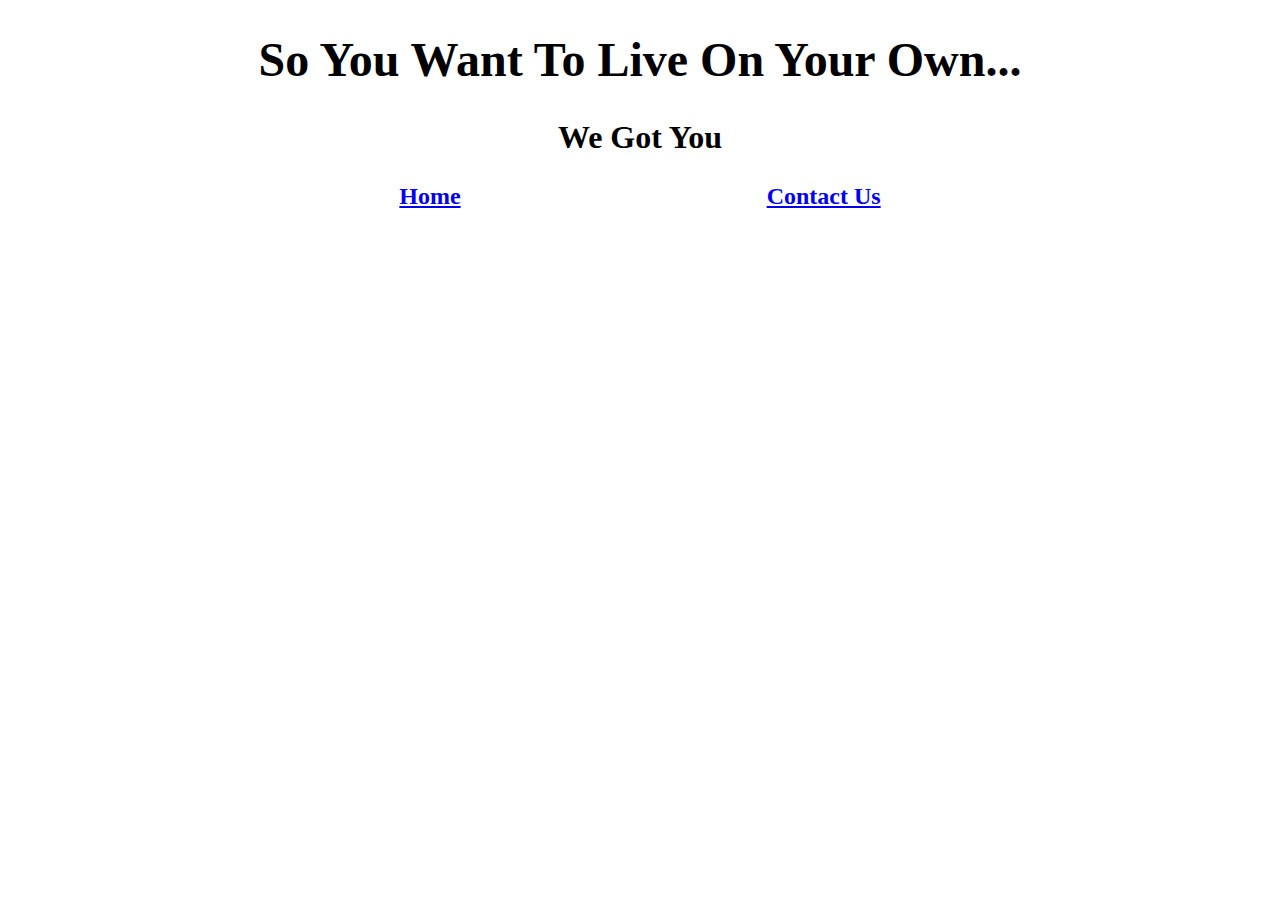
==== AboutUs.html @ 6a56d1fb "repeat buttons removed" ====
<!DOCTYPE html>

<html>
    <head>
        <title>Basic Life Skills</title>
    </head>

    <style>
       /* body{
            background-color: orange;
        }*/
        h1{
            text-align: center;
            font-family: 'Times New Roman', Times, serif;
            font-size: 300%;
        }
        h2{
            text-align: center;
            font-family: 'Times New Roman', Times, serif;
            font-size: 200%
        }
        h3{
            text-align: center;
            font-family: 'Times New Roman', Times, serif;
            font-size: 150%
        }
        span.tab{
            margin-left: 150px;
        }
    </style>

    <body>
        <h1> So You Want To Live On Your Own... </h1>
        <h2> We Got You</h2>
        <h3>
            <a href = "index.html">Home</a>
            <span class="tab"></span>
            <!--<a href = "AboutUs.html">About Us</a>-->
            <span class="tab"></span>
            <a href = "ContactUs.html">Contact Us</a>
        </h3>
    </body>
</html>
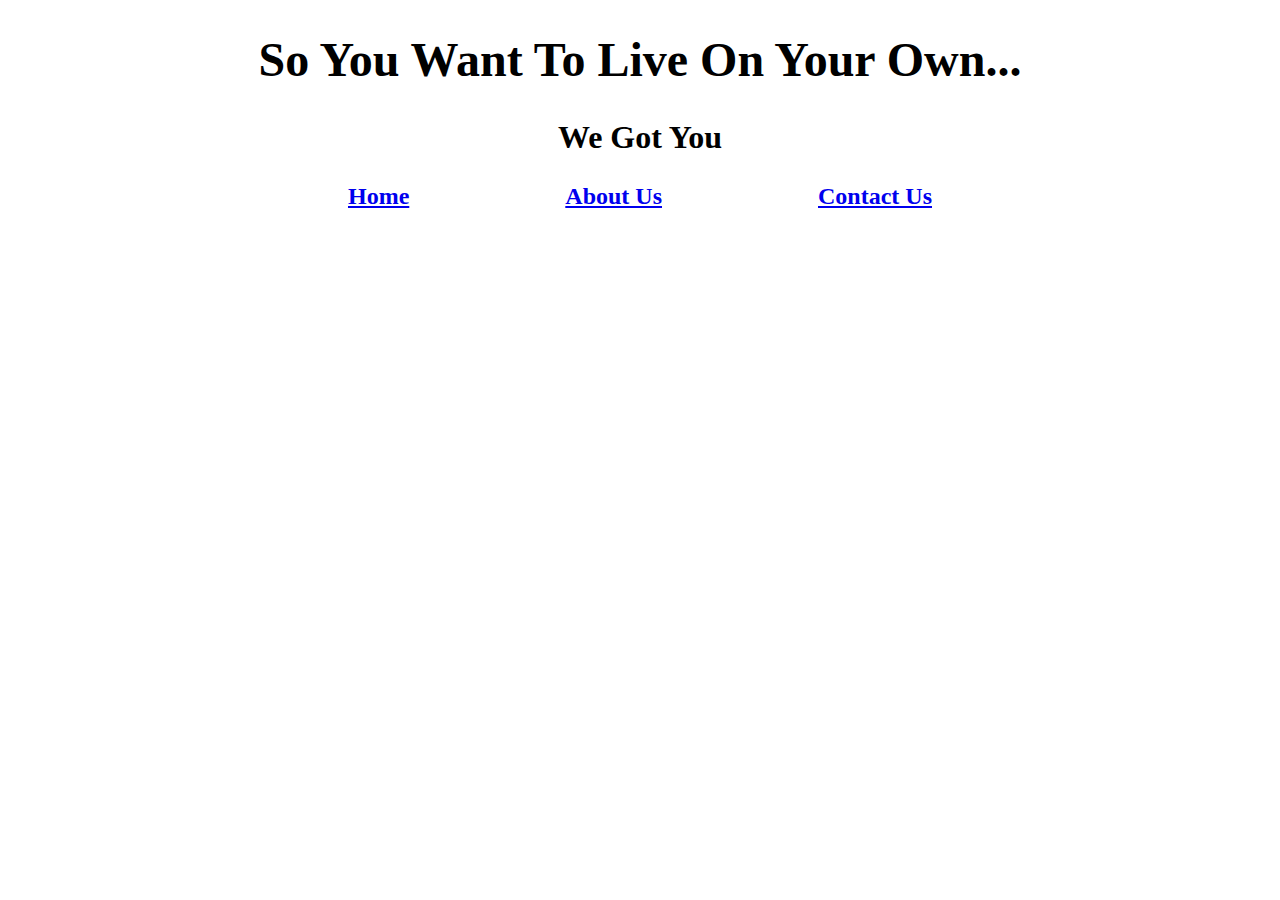
==== commit 9c009891: "Reinstate repeat links" ====
--- a/AboutUs.html
+++ b/AboutUs.html
@@ -35,7 +35,7 @@
         <h3>
             <a href = "index.html">Home</a>
             <span class="tab"></span>
-            <!--<a href = "AboutUs.html">About Us</a>-->
+            <a href = "AboutUs.html">About Us</a>
             <span class="tab"></span>
             <a href = "ContactUs.html">Contact Us</a>
         </h3>
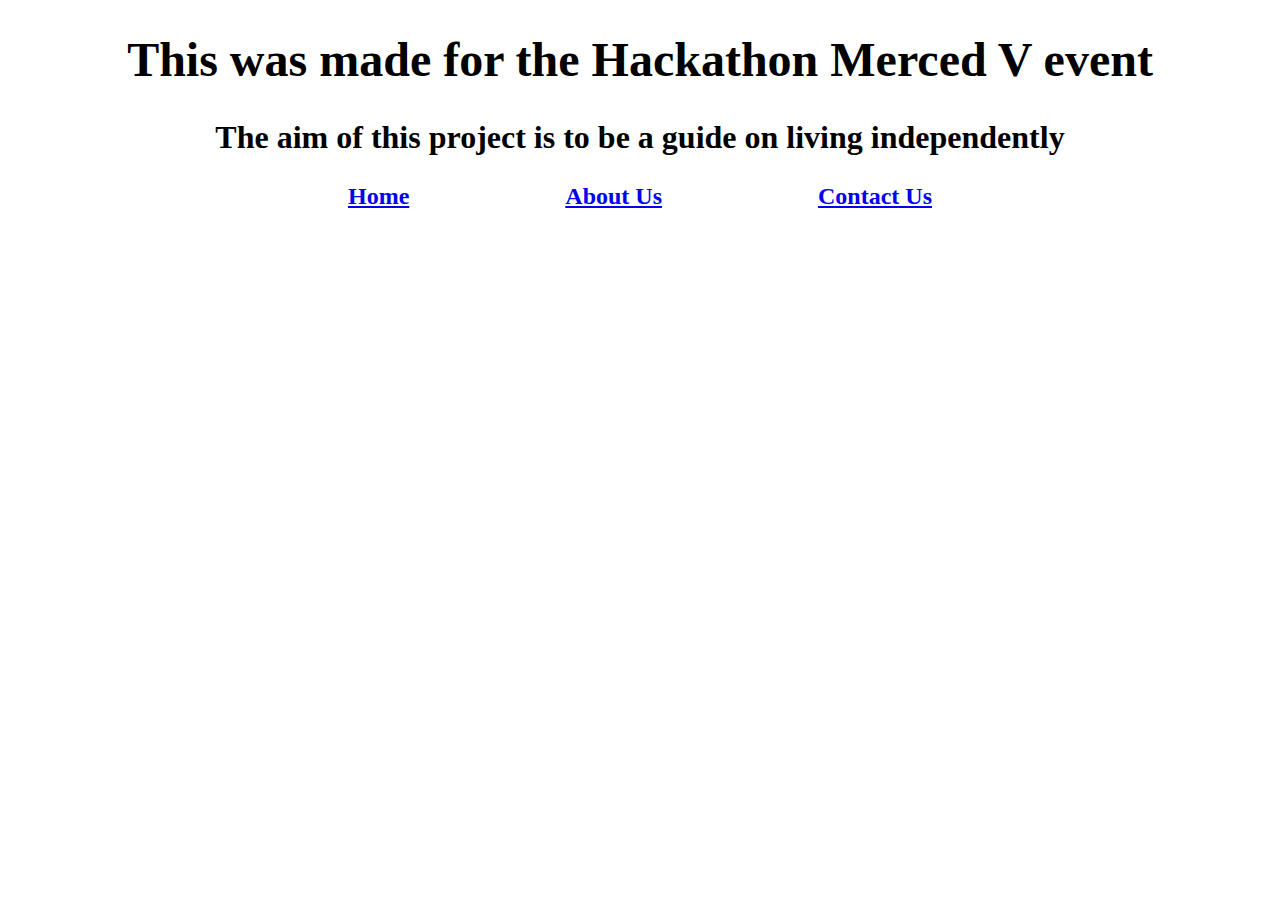
==== commit 5b742530: "Updating AboutUS" ====
--- a/AboutUs.html
+++ b/AboutUs.html
@@ -2,13 +2,10 @@
 
 <html>
     <head>
-        <title>Basic Life Skills</title>
+        <title>Basic Life Skills - About Us</title>
     </head>
 
     <style>
-       /* body{
-            background-color: orange;
-        }*/
         h1{
             text-align: center;
             font-family: 'Times New Roman', Times, serif;
@@ -30,8 +27,8 @@
     </style>
 
     <body>
-        <h1> So You Want To Live On Your Own... </h1>
-        <h2> We Got You</h2>
+        <h1> This was made for the Hackathon Merced V event </h1>
+        <h2> The aim of this project is to be a guide on living independently</h2>
         <h3>
             <a href = "index.html">Home</a>
             <span class="tab"></span>
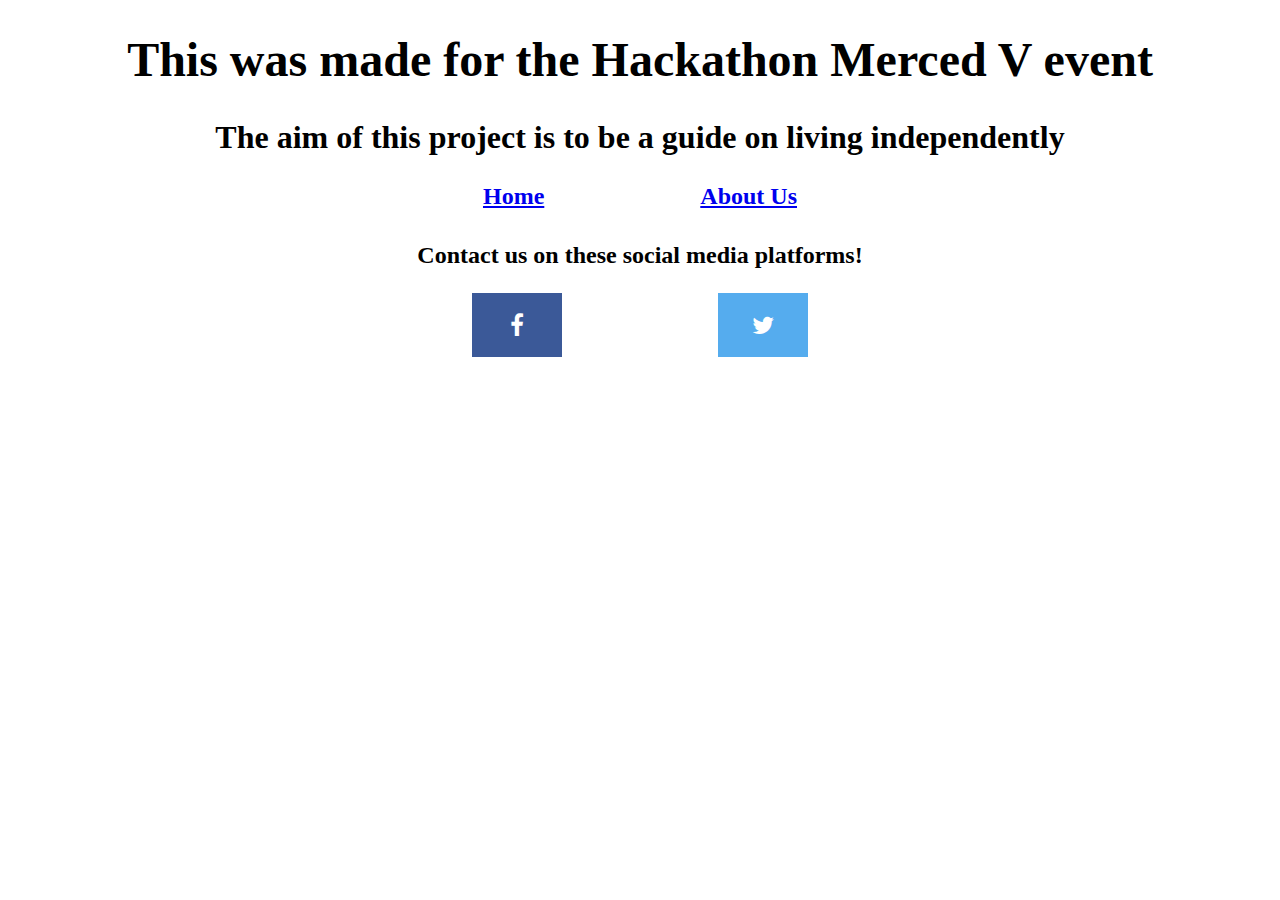
==== commit 7e1a5ce2: "Moved contactUs to aboutUs" ====
--- a/AboutUs.html
+++ b/AboutUs.html
@@ -21,20 +21,50 @@
             font-family: 'Times New Roman', Times, serif;
             font-size: 150%
         }
+        h4{
+            text-align: center;
+            font-family: 'Times New Roman', Times, serif;
+            font-size: 150%
+        }
         span.tab{
             margin-left: 150px;
+        }
+        .fa {
+            padding: 20px;
+            font-size: 30px;
+            width: 50px;
+            text-align: center;
+            text-decoration: none;
+        }
+        .fa:hover {
+            opacity: 0.7;
+        }
+        .fa-facebook {
+            background: #3B5998;
+            color: white;
+        }
+        .fa-twitter {
+            background: #55ACEE;
+            color: white;
         }
     </style>
 
     <body>
+        <link rel="stylesheet" href="https://cdnjs.cloudflare.com/ajax/libs/font-awesome/4.7.0/css/font-awesome.min.css">
+
         <h1> This was made for the Hackathon Merced V event </h1>
         <h2> The aim of this project is to be a guide on living independently</h2>
         <h3>
             <a href = "index.html">Home</a>
             <span class="tab"></span>
             <a href = "AboutUs.html">About Us</a>
+            <!-- <a href = "ContactUs.html">Contact Us</a> -->
+        </h3>
+        <h4>
+            <p>Contact us on these social media platforms!</p>
+            <a href = "https://www.facebook.com" class = "fa fa-facebook"> </a>
             <span class="tab"></span>
-            <a href = "ContactUs.html">Contact Us</a>
-        </h3>
+            <a href = "https://www.twitter.com" class = "fa fa-twitter"> </a>
+        </h4>
     </body>
 </html>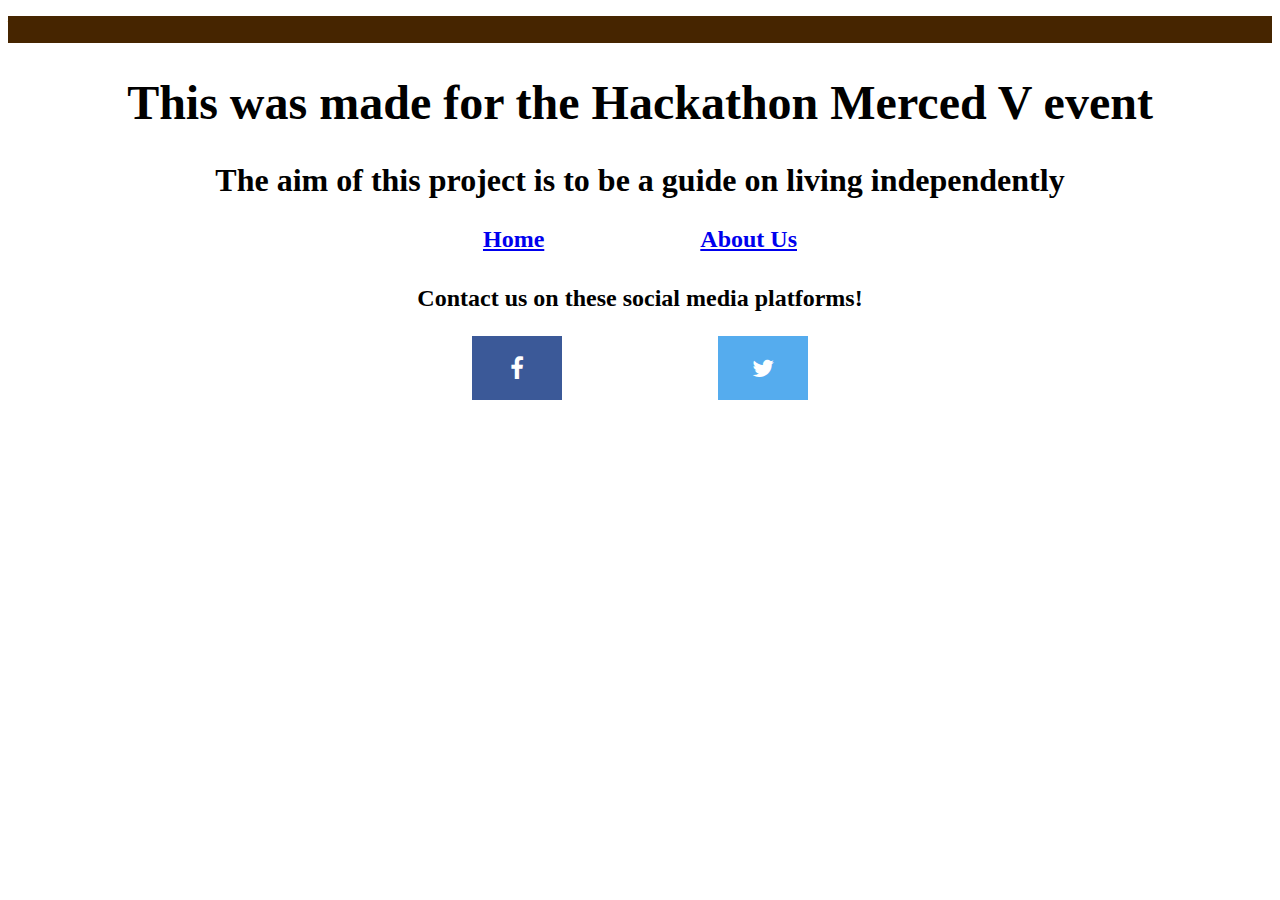
==== commit a59b77cb: "Added top border" ====
--- a/AboutUs.html
+++ b/AboutUs.html
@@ -50,6 +50,9 @@
     </style>
 
     <body>
+        <div style="background-color: rgb(70, 37, 0);">
+            <p style="color: rgb(70, 37, 0);"><font size=5>border</font></p>
+        </div>
         <link rel="stylesheet" href="https://cdnjs.cloudflare.com/ajax/libs/font-awesome/4.7.0/css/font-awesome.min.css">
 
         <h1> This was made for the Hackathon Merced V event </h1>
